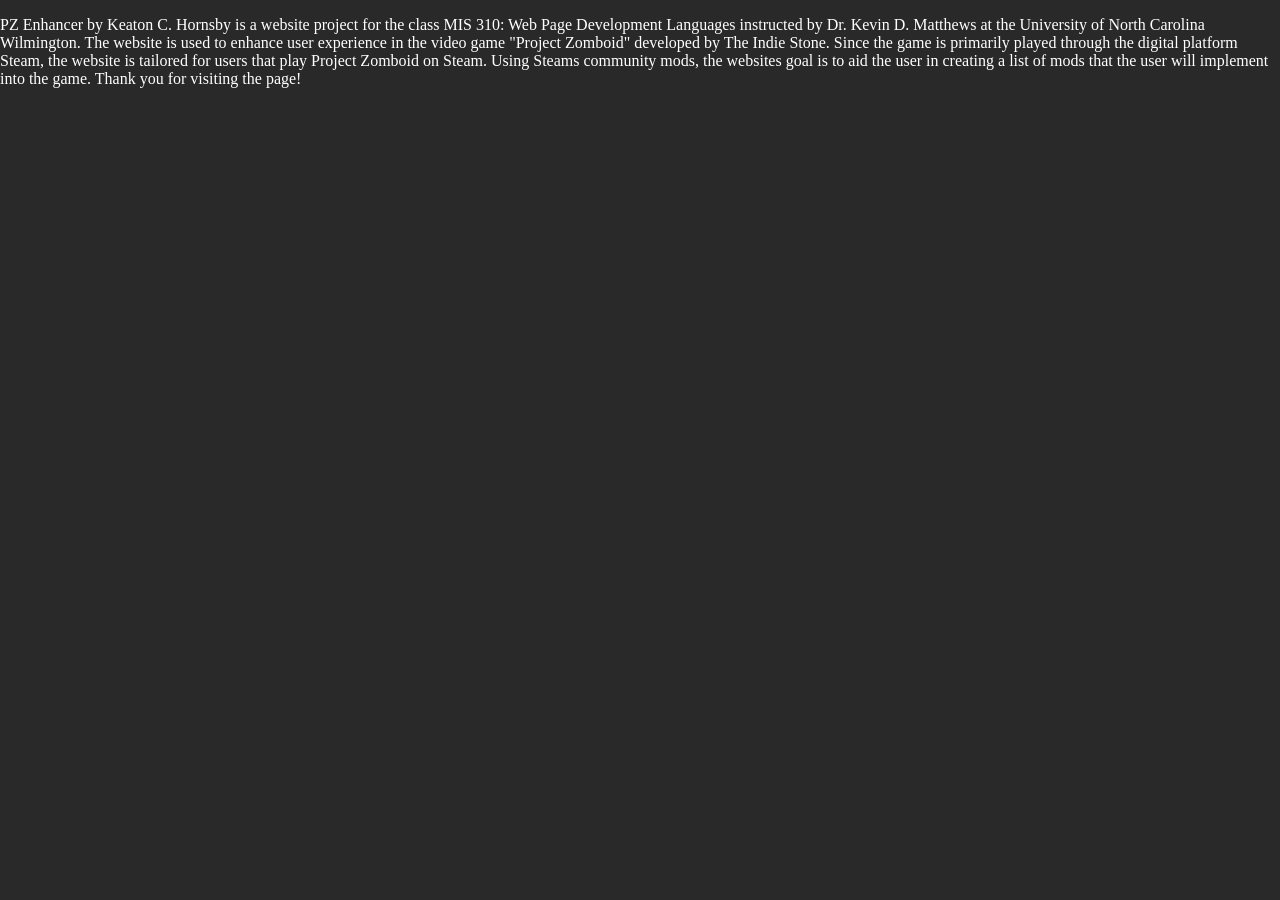
==== about.html @ 4798e893 "Added content in the about.html file to tell the user about the project and website. Also added gene" ====
<!DOCTYPE html>
    <html lang="en">
    <head>
        <link rel="stylesheet" href="styles.css">
        <meta charset="UTF-8">
        <title>
            About PZ Enhancer
        </title>
    
    </head>
    
    <body>
        <p> PZ Enhancer by Keaton C. Hornsby is a website project 
            for the class MIS 310: Web Page Development Languages 
            instructed by Dr. Kevin D. Matthews at the University
            of North Carolina Wilmington. The website is 
            used to enhance user experience in the video game
            "Project Zomboid" developed by The Indie Stone.
            Since the game is primarily played through the digital
            platform Steam, the website is tailored for users
            that play Project Zomboid on Steam. Using Steams
            community mods, the websites goal is to aid the user
            in creating a list of mods that the user will implement
            into the game. Thank you for visiting the page!   </p>
        
    
    </body>

</html>
---- styles.css ----
/* Top Section of the main page */
body {
    margin: 0;
    color: white;
    background-color: #292929;
}
.topSection {
    position: sticky;
    top: 0px;
    left: 0px;
    border-radius: 0;
    width: 100%;
    height: 150px;
    overflow: hidden;
}
.titleImage {
    position: relative;
    top: 5px;
    width: 300px;
    left: 5px;
    z-index: 1;
}
.backgroundImage {
    position: absolute;
    top: -540px;
    z-index: 0;
    left: 0;
    max-width: 1672px;
    z-index: 0;
}
.buttons {
    z-index: 1;
    position: absolute;
    display: inline-flex;
    top: 55px;
    left: 310px;
    gap: 20px;
    
}
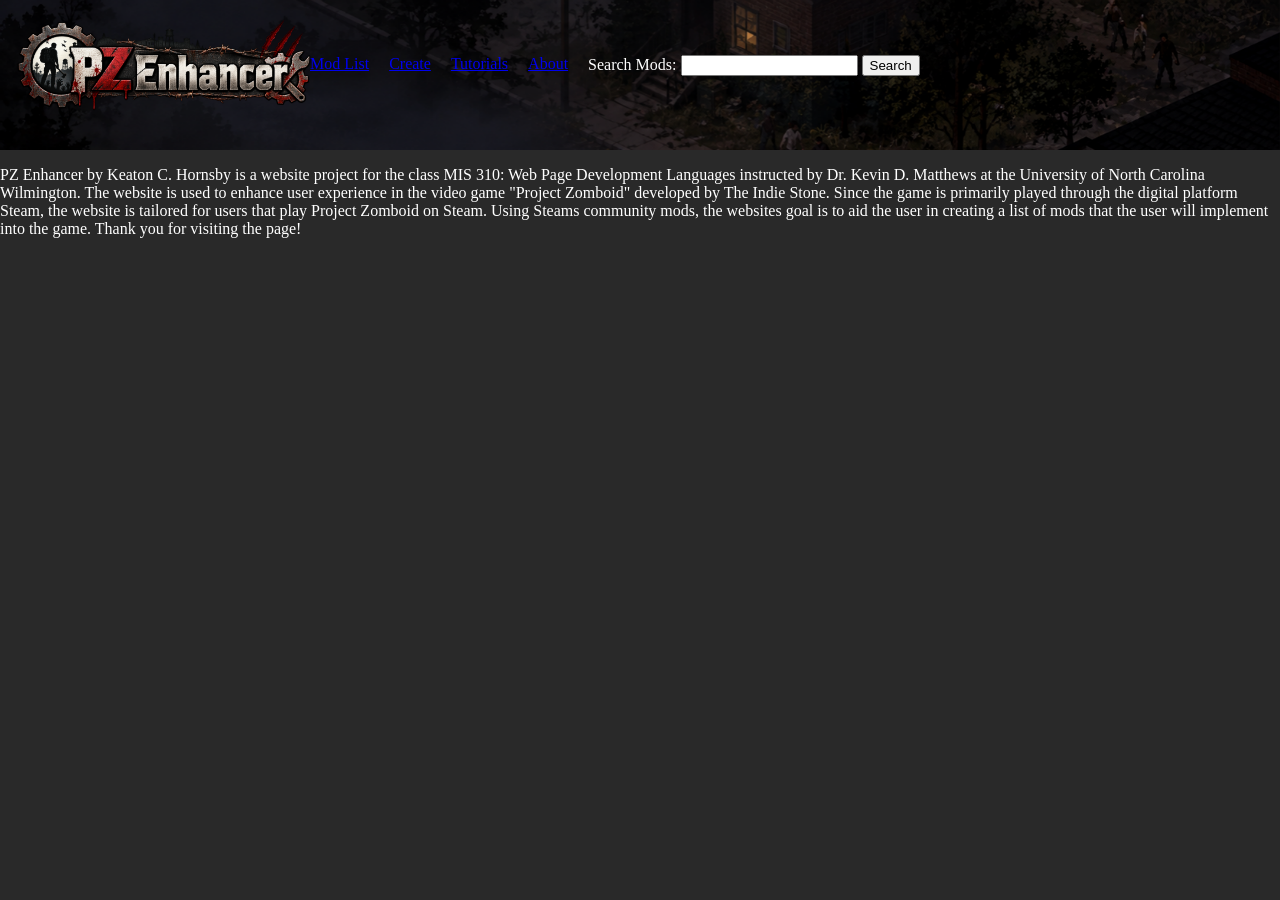
==== commit 8cd013eb: "Changes: Copy and Pasted header to each page/file so the user has a way to navigate on every page; C" ====
--- a/about.html
+++ b/about.html
@@ -10,6 +10,39 @@
     </head>
     
     <body>
+        <header>
+            <div class="titleImageDiv">
+                <a href="index.html">
+                <img class="titleImage" src="./images/title2.png" alt="Title: Project Zomboid Enhacer for steam game Project Zomboid & Link to Home">
+                </a>
+            </div>
+            <div class="backgroundImageDiv">
+                <img class="backgroundImage" src="./images/background1.png" alt="Bird's eye view of an aged neighborhood street, a demolished house and multiple zombies">
+            </div>
+
+
+            <div class="buttons">
+                <div class="listButtonDiv">
+                    <a href="list.html" class="listButton"> Mod List</a>
+                </div>
+                <div class="creatorButtonDiv">
+                    <a href="creator.html" class="creatorButton"> Create </a>
+                </div>
+                <div class="tutorialButtonDiv">
+                    <a href="tutorial.html" class="tutorialButton"> Tutorials </a>
+                </div>
+                <div class="aboutButtonDiv">
+                    <a href="about.html" class="aboutButton"> About </a>
+                </div>
+                <div class="searchButton">
+                    <form>
+                        <label for="search">Search Mods:</label>
+                        <input type="text" name="search" id="search">
+                        <button type="submit">Search</button>
+                    </form>
+                </div>
+            </div>
+        </header>
         <p> PZ Enhancer by Keaton C. Hornsby is a website project 
             for the class MIS 310: Web Page Development Languages 
             instructed by Dr. Kevin D. Matthews at the University
--- a/styles.css
+++ b/styles.css
@@ -4,7 +4,7 @@
     color: white;
     background-color: #292929;
 }
-.topSection {
+header {
     position: sticky;
     top: 0px;
     left: 0px;
@@ -20,12 +20,20 @@
     left: 5px;
     z-index: 1;
 }
+.titleImageDiv {
+    position:absolute;
+    top: 10px;
+    width: 300px;
+    left: 10px;
+    height: 100px;
+    z-index: 1;
+}
 .backgroundImage {
-    position: absolute;
+    position: sticky;
     top: -540px;
     z-index: 0;
     left: 0;
-    max-width: 1672px;
+    width: 100vw;
     z-index: 0;
 }
 .buttons {
@@ -35,5 +43,5 @@
     top: 55px;
     left: 310px;
     gap: 20px;
-    
+
 }
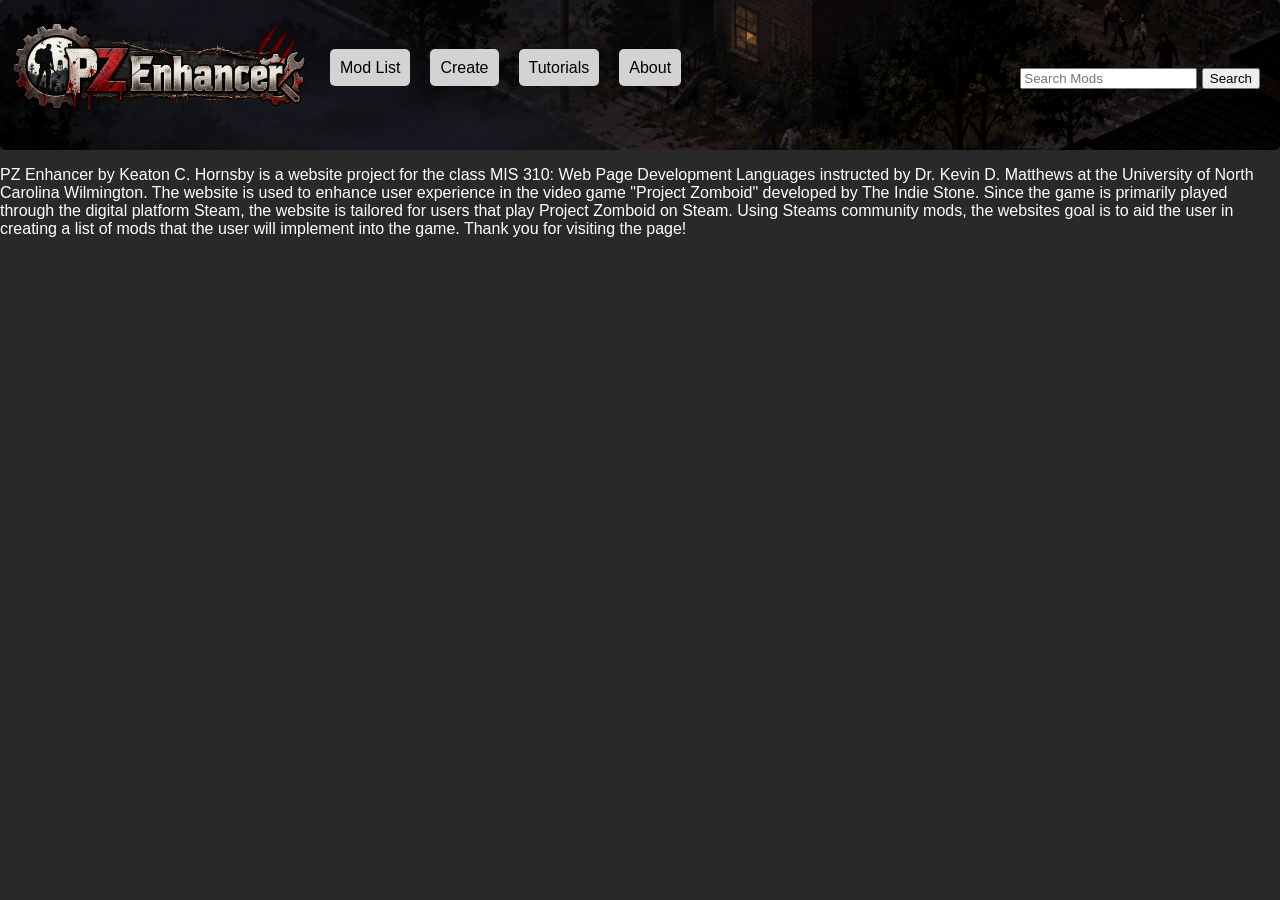
==== commit 921758c7: "Changed: Implemented new nav header to all subpages" ====
--- a/about.html
+++ b/about.html
@@ -10,39 +10,35 @@
     </head>
     
     <body>
-        <header>
-            <div class="titleImageDiv">
-                <a href="index.html">
-                <img class="titleImage" src="./images/title2.png" alt="Title: Project Zomboid Enhacer for steam game Project Zomboid & Link to Home">
-                </a>
-            </div>
-            <div class="backgroundImageDiv">
-                <img class="backgroundImage" src="./images/background1.png" alt="Bird's eye view of an aged neighborhood street, a demolished house and multiple zombies">
-            </div>
-
-
-            <div class="buttons">
-                <div class="listButtonDiv">
-                    <a href="list.html" class="listButton"> Mod List</a>
-                </div>
-                <div class="creatorButtonDiv">
-                    <a href="creator.html" class="creatorButton"> Create </a>
-                </div>
-                <div class="tutorialButtonDiv">
-                    <a href="tutorial.html" class="tutorialButton"> Tutorials </a>
-                </div>
-                <div class="aboutButtonDiv">
-                    <a href="about.html" class="aboutButton"> About </a>
-                </div>
-                <div class="searchButton">
+        <!--Top Section-->
+        <nav>
+            <ul>
+                <li >
+                    <a href="index.html">
+                    <img class="titleImage" src="./images/title2.png" alt="Title: Project Zomboid Enhacer for steam game Project Zomboid & Link to Home">
+                    </a>
+                </li>
+                <li>
+                    <a href="list.html" class="navButton"> Mod List</a>
+                </li>
+                <li>
+                    <a href="creator.html" class="navButton"> Create </a>
+                </li>
+                <li>
+                    <a href="tutorial.html" class="navButton"> Tutorials </a>
+                </li>
+                <li>
+                    <a href="about.html" class="navButton"> About </a>
+                </li>
+                <li>
                     <form>
-                        <label for="search">Search Mods:</label>
-                        <input type="text" name="search" id="search">
+                        <input type="text" name="search" id="search" placeholder="Search Mods">
                         <button type="submit">Search</button>
                     </form>
-                </div>
-            </div>
-        </header>
+                </li>
+            </ul>
+
+        </nav>
         <p> PZ Enhancer by Keaton C. Hornsby is a website project 
             for the class MIS 310: Web Page Development Languages 
             instructed by Dr. Kevin D. Matthews at the University
--- a/styles.css
+++ b/styles.css
@@ -3,23 +3,44 @@
     margin: 0;
     color: white;
     background-color: #292929;
+    font-family: Arial, Helvetica, sans-serif;
 }
-header {
+nav {
     position: sticky;
     top: 0px;
     left: 0px;
-    border-radius: 0;
+    border-radius: 5px;
     width: 100%;
     height: 150px;
+    min-height: 150px;
     overflow: hidden;
+    background-image: url("./images/background1.png");
+    background-size: cover;
 }
+nav ul {
+    display: flex;
+    flex-wrap: wrap;
+    flex-direction: row;
+    list-style-type: none;
+    align-items: center;
+    gap: 20px;
+    padding-inline: 10px;
+}
+.navButton {
+    text-decoration: none;
+    text-wrap: nowrap;
+    color: black;
+    background-color: lightgray;
+    padding: 10px;
+    border-radius: 5px;
+
+}
+
 .titleImage {
-    position: relative;
-    top: 5px;
+    height: 100px;
     width: 300px;
-    left: 5px;
-    z-index: 1;
 }
+/*
 .titleImageDiv {
     position:absolute;
     top: 10px;
@@ -40,8 +61,67 @@
     z-index: 1;
     position: absolute;
     display: inline-flex;
-    top: 55px;
-    left: 310px;
-    gap: 20px;
+    top: 67px;
+    left: 330px;
+    gap: 30px;
+    flex-wrap: wrap;
+}
+.buttons a {
+    color: black;
+    background-color: lightgray;
+    padding: 10px;
+    padding-right: 40px;
+    border-radius: 5px ;
+    text-decoration-line: none;
+    text-wrap: nowrap;
+}
+*/
+@media (max-width:915px) {
+    nav {
+        padding-bottom: 40px;
+    }
+}
+@media (min-width:915px) {
+    li form {
+        position: fixed;
+        right: 20px;
+        
+    }
+}
+@media (max-width: 400px) {
+    .navButton {
+        flex-grow: auto;
+    }
+}
 
+
+/* Cards for Lists */
+.listDiv {
+    display: grid;
+    grid-template-columns: 1fr 3fr;
+    padding-inline: 20px;
+}
+
+.listRightDiv ul {
+    list-style-type: none;
+    grid-column: 2/3;
+    display: flex;
+    flex-direction: column;
+    padding: 20px;
+}
+.listRightDiv ul li {
+    background-color: lightgray;
+    border-radius: 10px;
+    color: black;
+    height: 150px;
+    width: 100%;
+    margin-bottom: 20px;
+    padding: 10px;
+    min-width: 0;
+}
+
+.listLeftDiv h1 {
+    grid-column: 1/2;
+    display: flex;
+    flex-direction: column;
 }
